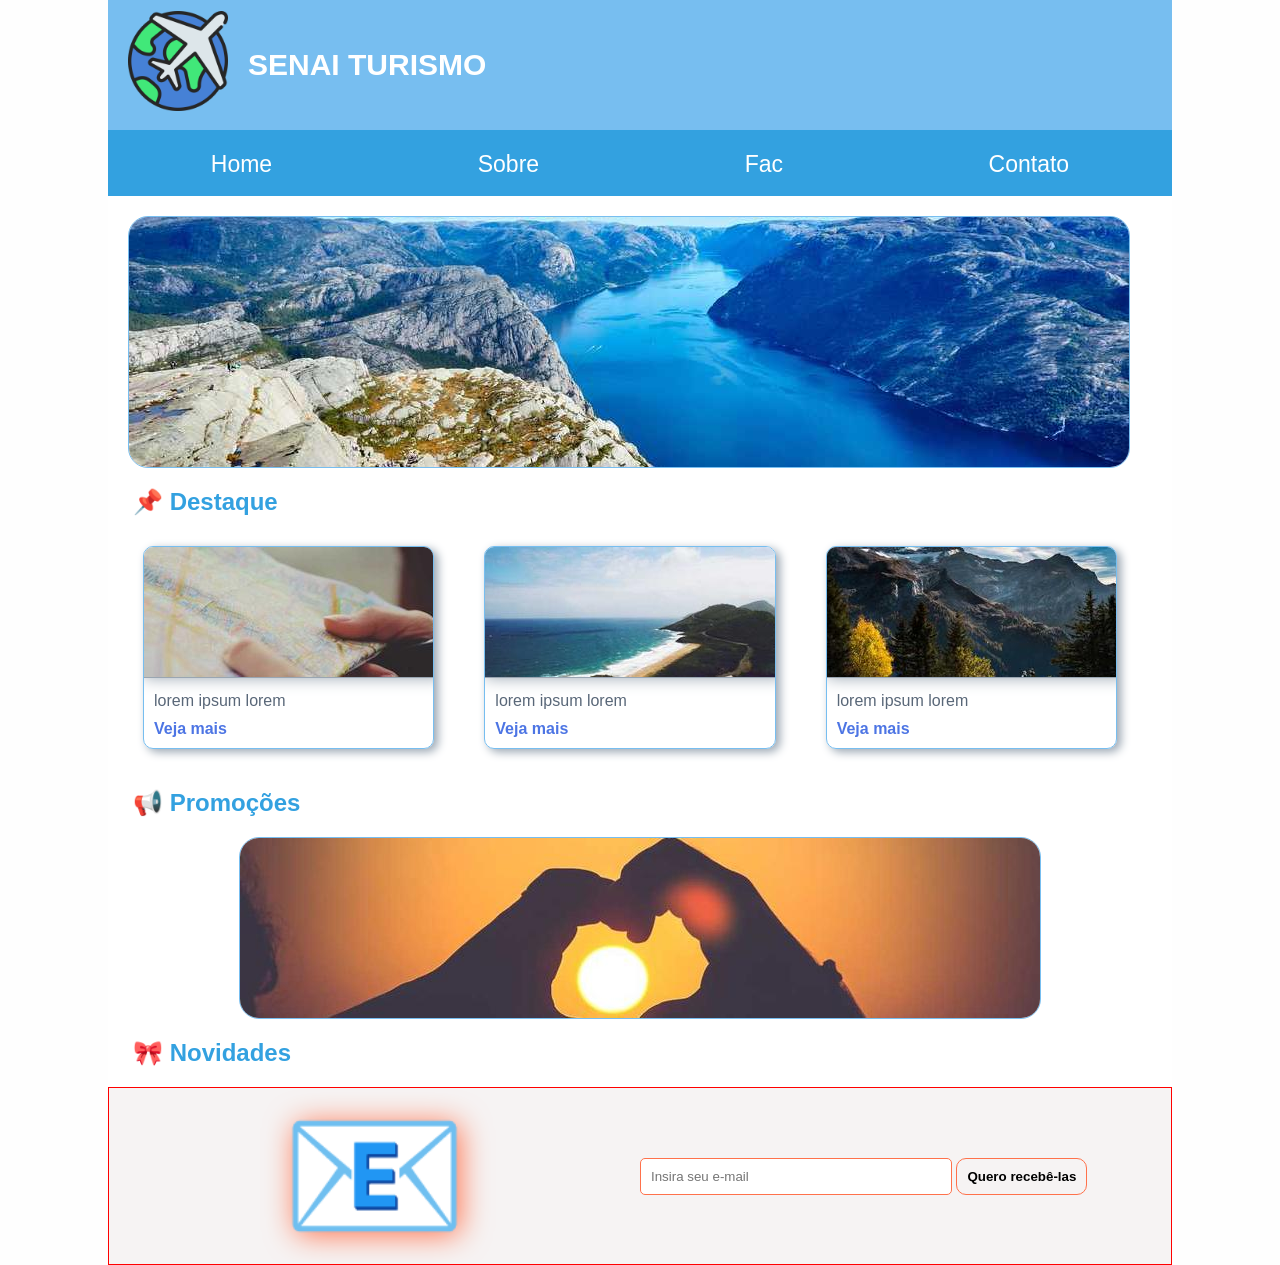
==== site-front/index.html @ f74c88e7 "Adicionando e estilizando parte novidades" ====
<!DOCTYPE html>
<html lang="en">
<head>
    <meta charset="UTF-8">
    <meta name="viewport" content="width=device-width, initial-scale=1.0">
    <title>Viagens</title>
    <link rel="stylesheet" href="./css/general.css">
</head>
<body>
    <main class="container">
        <header>
            <h1>
                <img src="./img/logo.png" width="100" alt="Imagem desenho avião voando em torno do planeta">
            </h1>
            <h2>SENAI turismo</h2>
        </header>
        <nav>
            <ul class="menu">
                <li>
                    <a href="#">Home</a>
                </li>
                <li>
                    <a href="#">Sobre</a>
                </li>
                <li>
                    <a href="#">Fac</a>
                </li>
                <li>
                    <a href="#">Contato</a>
                </li>
            </ul>
        </nav>

        <section class="banner">
            <img src="./img/img-1.jpg" alt="Banner ">
        </section>

        <section class="titleGeneral"> 
             <h1> 📌 Destaque</h1>
        </section>

        <section class="content-box">
            <article class="box">
                <img src="./img/box1.jpg" alt="Box1">
                <p>lorem ipsum lorem</p>
                <a href="#">Veja mais</a>
            </article>

            <article class="box">
                <img src="./img/box2.jpg" alt="Box2">
                <p>lorem ipsum lorem</p>
                <a href="#">Veja mais</a>
            </article>

            <article class="box">
                <img src="./img/box3.jpg" alt="Box3">
                <p>lorem ipsum lorem</p>
                <a href="#">Veja mais</a>
            </article>

        </section>

        <section class="titleGeneral"> 
             <h1> 📢 Promoções</h1>
        </section>

        <aside class="promocao">
            <img src="./img/promocao.jpg" alt="Promoção">
        </aside>

        <section class="titleGeneral"> 
             <h1> 🎀 Novidades</h1>
        </section>

        <section class="novidades">
            <article>
                <span>📧</span>
            </article>
            <article>
                <form>
                    <input type="email" placeholder="Insira seu e-mail" />
                    <button>Quero recebê-las</button>
                </form>
            </article>
        </section>
    </main>
</body>
</html>
---- site-front/css/general.css ----
* {
    padding: 0;
    margin: 0;
    list-style: none;
    font-family: arial,Arial, Helvetica, sans-serif;
}

body {
    background: rgba(254, 252, 252, 0.243);
}

.container {
    background: #fff;
    max-width: 1064px;
    margin: 0 auto;
}

.titleGeneral h1 {
    padding-left: 25px;
    color: #33A1E0;
}
/* criando header */
    header {
        background: #77BEF0;
        /* Altura */
        height: 130px;
        border-bottom: 3px solid #33A1E0;
        /* Flexbox */
        display: flex;
        align-items: center;
    }

    header img {
        margin-right: 20px;
        margin-left: 20px;
    }

    header h2 {
        color: white;
        text-transform: uppercase;
        font-size: 30px;
    }
    /* MENU DO SITE */
    .menu {
        display: flex;
        justify-content: space-around ;
        align-items: center;
        background-color: #33A1E0 ;
    }

    .menu li {
        
        /* ESPAÇAMENTO */
        padding: 18px;
    }

    .menu li a {
        font-size: 23px;
        text-decoration: none;
        color: white;
        text-align: center;
        padding: 18px;
    }

    .menu li a :hover {
        text-decoration: underline;
    }

    /* BANNER */
    .banner {
        max-width: 1000px;
        height: 250px;
        border: 1px solid #77BEF0;
        border-radius: 20px;
        margin: 20px;
        /* CORTAR IMAGEM */
        overflow: hidden;
    }

    /* CONTENT HOME */
    .content-box {
        margin: 20px;
        /* FLEXBOX */
        display: flex;
    }

    .box {
        border: 1px solid #77BEF0;
        max-width: 300px;
        border-radius: 10px;
         /* CORTAR IMAGEM */
        overflow: hidden;
        margin: 10px 35px 20px 15px;
        /* SOMBRA */
        box-shadow: 4px 3px 10px #9AA6B2;
    }

    .box img {
        border-bottom: 1px solid #9AA6B2;
        box-shadow: 0px 0px 15px 0px #9AA6B2
    }

    .box p {
        padding: 10px;
        color: rgb(89, 103, 120);
    }

    .box a {
        padding: 0 0 10px 10px;
        display: block;
        color:#4d75e4;
        text-decoration: none;
        /* NEGRITO */
        font-weight: bold;
    }

    .box a:hover {
        text-decoration: underline;

    }

    .promocao {
        /* flexbox */
        display: flex;
        justify-content: center ;
    }

    .promocao img {
         max-width: 800px;
        height: 180px;
        border: 1px solid #77BEF0;
        border-radius: 20px;
        margin: 20px;
        /* CORTAR IMAGEM */
        overflow: hidden;
    }

    /* NOVIDADES */
    .novidades {
        border: 1px solid red;
        background: rgb(246, 243, 243);
        margin-top: 20px;
        /*FLEXBOX */
        display: flex;
        justify-content: space-around;
    }

    .novidades span {
        font-size: 150px;
        filter: drop-shadow(3px 3px 15px rgb(255, 113, 75));
    }


    .novidades article {
         /*FLEXBOX */
        display: flex;
        justify-content: center;
        align-items: center;
        width: 100%;
    }

    .novidades form {
        width: 100%;
    }

    .novidades form input {
        max-width: 300px;
        padding-left: 10px;
        width: 100%;
        height: 35px;
        border-radius: 5px;
        outline: none;
        border: 1px solid rgb(255, 113, 75);
    }

    .novidades form button {
        border: 1px solid rgb(255, 113, 75);
        background: transparent;
        cursor: pointer;
        border-radius: 10px;
        padding: 10px;
        color: ;
        font-weight: bold;
    }
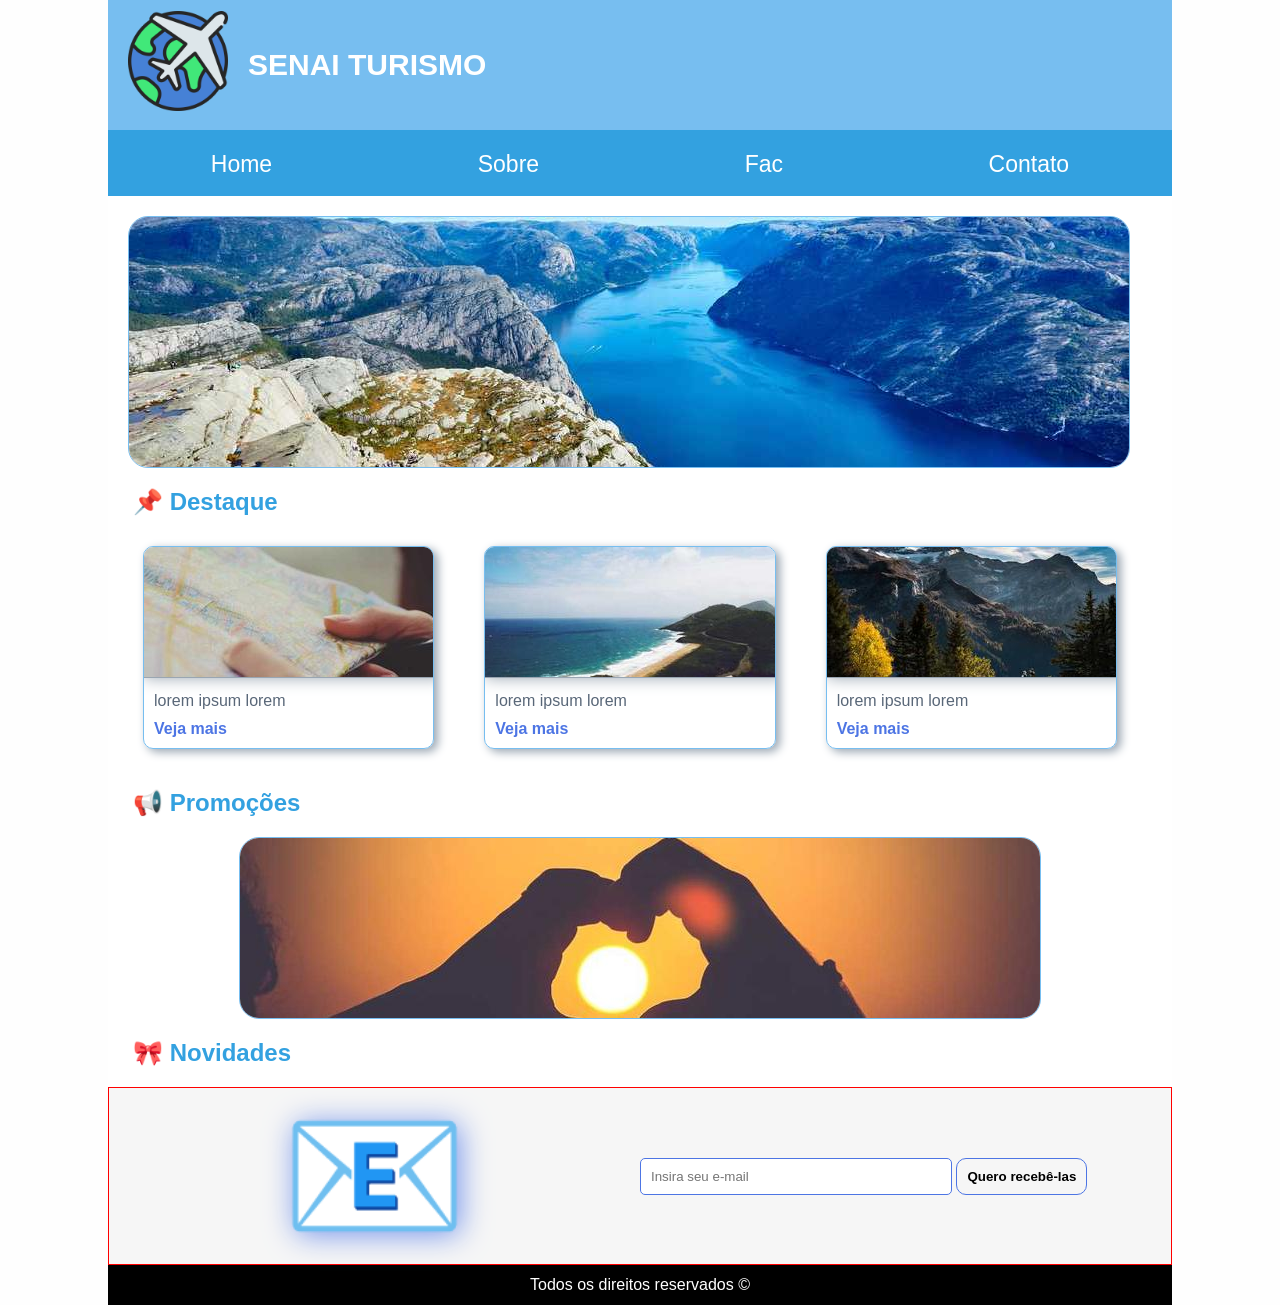
==== commit 84eebb45: "Criando footer e estilizando" ====
--- a/site-front/index.html
+++ b/site-front/index.html
@@ -83,6 +83,10 @@
                 </form>
             </article>
         </section>
+
+        <footer>
+            <p>Todos os direitos reservados &copy;</p>
+        </footer>
     </main>
 </body>
 </html>
--- a/site-front/css/general.css
+++ b/site-front/css/general.css
@@ -138,7 +138,7 @@
     /* NOVIDADES */
     .novidades {
         border: 1px solid red;
-        background: rgb(246, 243, 243);
+        background: rgb(246, 246, 246);
         margin-top: 20px;
         /*FLEXBOX */
         display: flex;
@@ -147,7 +147,7 @@
 
     .novidades span {
         font-size: 150px;
-        filter: drop-shadow(3px 3px 15px rgb(255, 113, 75));
+        filter: drop-shadow(3px 3px 15px #7393eb);
     }
 
 
@@ -170,15 +170,28 @@
         height: 35px;
         border-radius: 5px;
         outline: none;
-        border: 1px solid rgb(255, 113, 75);
+        border: 1px solid #4d75e4;
     }
 
     .novidades form button {
-        border: 1px solid rgb(255, 113, 75);
+        border: 1px solid #4d75e4;
         background: transparent;
         cursor: pointer;
         border-radius: 10px;
         padding: 10px;
         color: ;
         font-weight: bold;
+    }
+
+    footer {
+        background: #000;
+        height: 40px;
+        /* FLEXBOX */
+        display: flex;
+        justify-content: center;
+        align-items: center;
+    }
+
+    footer p {
+        color: #fff;
     }
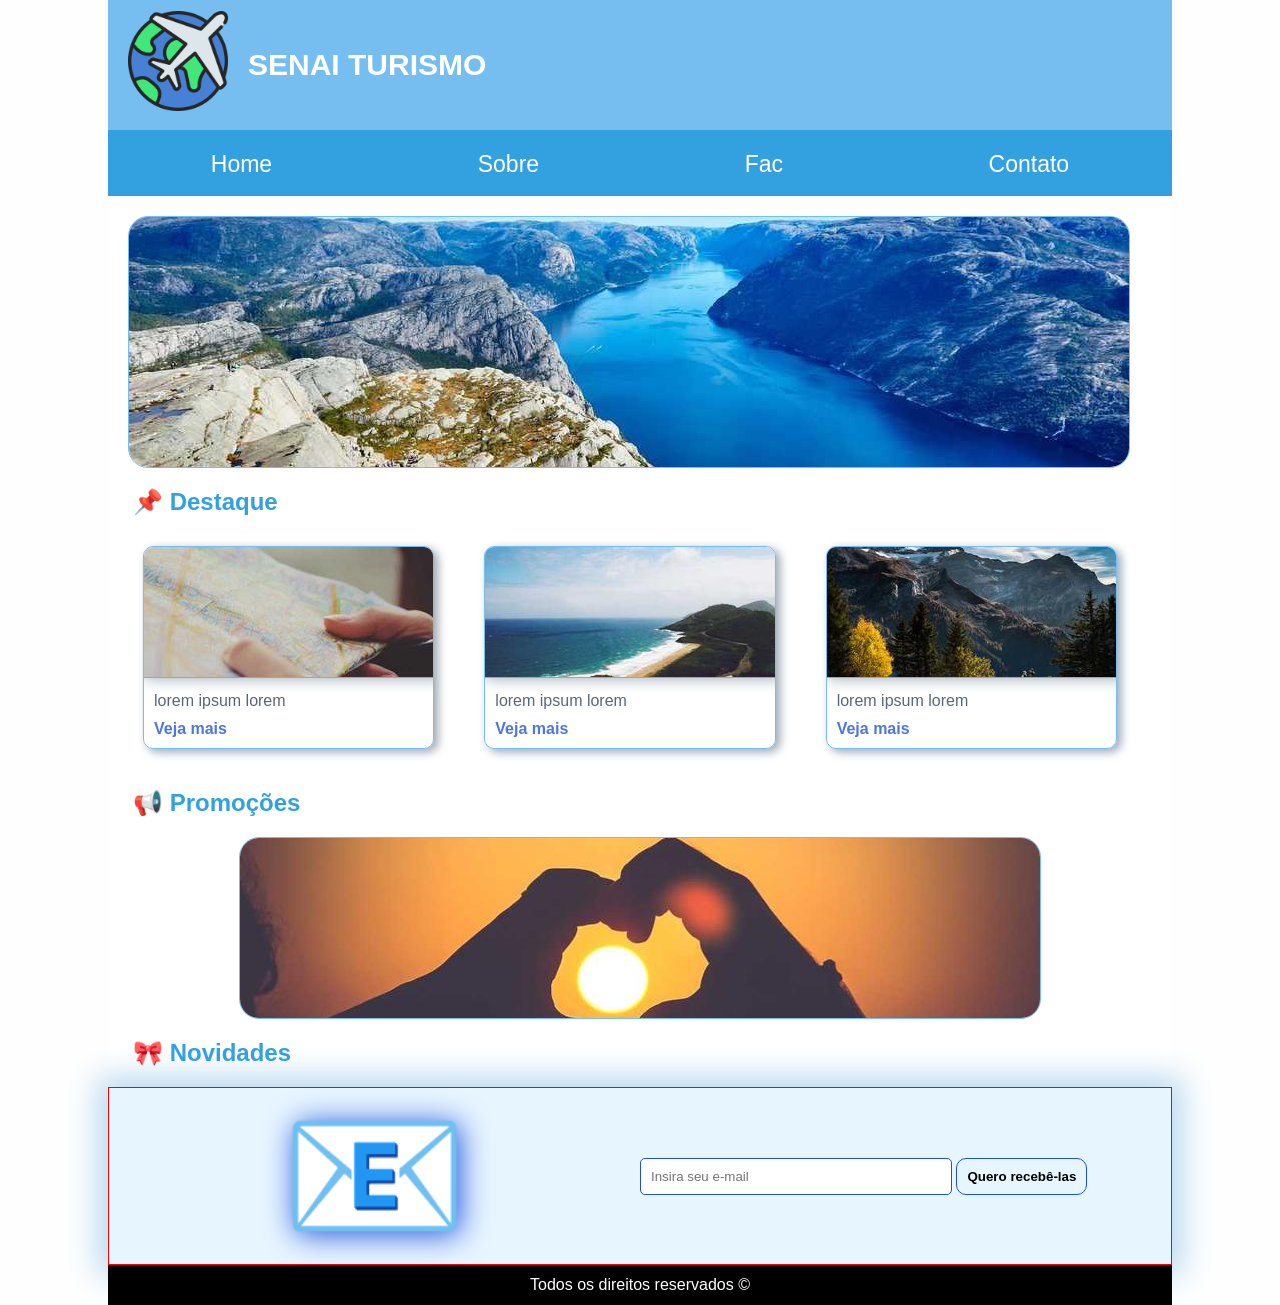
==== commit e78a22bd: "Criando página sobre" ====
--- a/site-front/index.html
+++ b/site-front/index.html
@@ -17,16 +17,16 @@
         <nav>
             <ul class="menu">
                 <li>
-                    <a href="#">Home</a>
+                    <a href="index.html">Home</a>
                 </li>
                 <li>
-                    <a href="#">Sobre</a>
+                    <a href="sobre.html">Sobre</a>
                 </li>
                 <li>
-                    <a href="#">Fac</a>
+                    <a href="faq.html">Fac</a>
                 </li>
                 <li>
-                    <a href="#">Contato</a>
+                    <a href="contato.html">Contato</a>
                 </li>
             </ul>
         </nav>
--- a/site-front/css/general.css
+++ b/site-front/css/general.css
@@ -97,7 +97,7 @@
 
     .box img {
         border-bottom: 1px solid #9AA6B2;
-        box-shadow: 0px 0px 15px 0px #9AA6B2
+        box-shadow: 0px 0px 15px 0px #9AA6B2;
     }
 
     .box p {
@@ -138,7 +138,8 @@
     /* NOVIDADES */
     .novidades {
         border: 1px solid red;
-        background: rgb(246, 246, 246);
+        background: rgb(195, 230, 255,0.4);
+        box-shadow: 0px 0px 30px 10px rgb(184, 216, 239);
         margin-top: 20px;
         /*FLEXBOX */
         display: flex;
@@ -147,7 +148,7 @@
 
     .novidades span {
         font-size: 150px;
-        filter: drop-shadow(3px 3px 15px #7393eb);
+        filter: drop-shadow(3px 3px 15px #1e51dc);
     }
 
 
@@ -170,16 +171,16 @@
         height: 35px;
         border-radius: 5px;
         outline: none;
-        border: 1px solid #4d75e4;
+        border: 1px solid #1e51dc;
     }
 
     .novidades form button {
-        border: 1px solid #4d75e4;
+        border: 1px solid #1e51dc;
         background: transparent;
         cursor: pointer;
         border-radius: 10px;
         padding: 10px;
-        color: ;
+        color: black;
         font-weight: bold;
     }
 
@@ -194,4 +195,9 @@
 
     footer p {
         color: #fff;
+    }
+
+    /* PÁGINA SOBRE */
+    .spaceSobre {
+        margin: 20px 0 20px 0;
     }
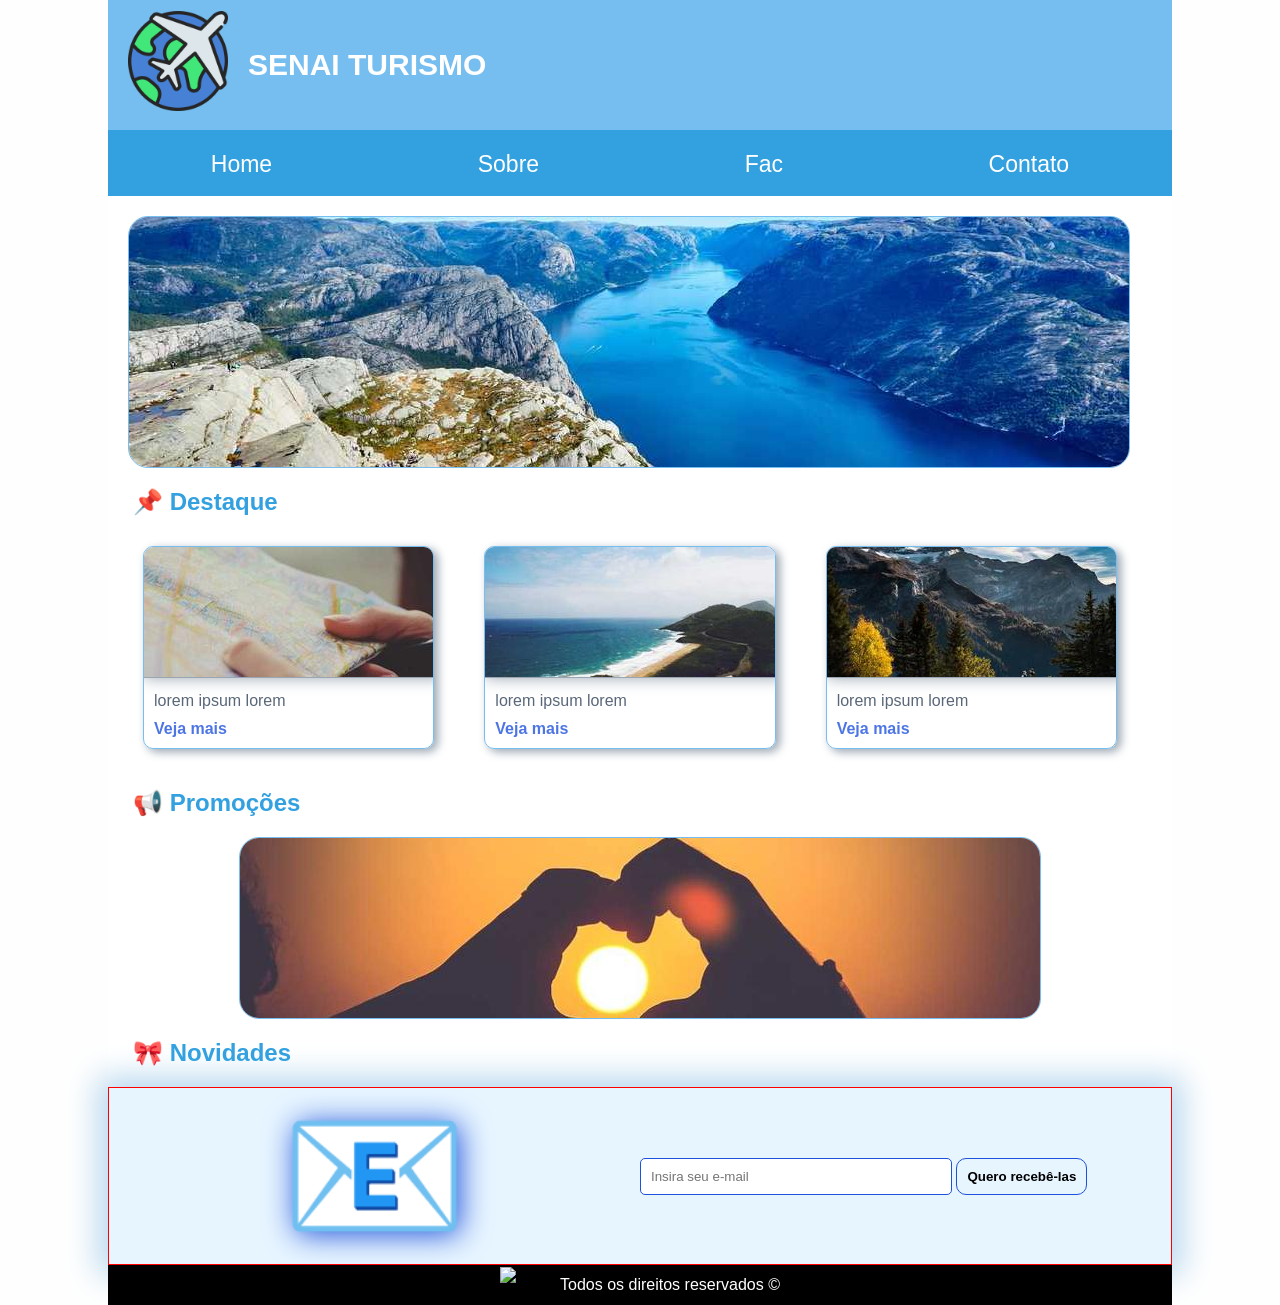
==== commit d32e9edd: "Adicionando informações e cards para conteúdo na página Sobre" ====
--- a/site-front/index.html
+++ b/site-front/index.html
@@ -85,6 +85,7 @@
         </section>
 
         <footer>
+            <img src="https://upload.wikimedia.org/wikipedia/commons/8/8c/SENAI_S%C3%A3o_Paulo_logo.png" width="60px" alt="Logo SENAI">
             <p>Todos os direitos reservados &copy;</p>
         </footer>
     </main>
--- a/site-front/css/general.css
+++ b/site-front/css/general.css
@@ -1,7 +1,6 @@
 * {
     padding: 0;
     margin: 0;
-    list-style: none;
     font-family: arial,Arial, Helvetica, sans-serif;
 }
 
@@ -46,6 +45,7 @@
         justify-content: space-around ;
         align-items: center;
         background-color: #33A1E0 ;
+        list-style: none;
     }
 
     .menu li {
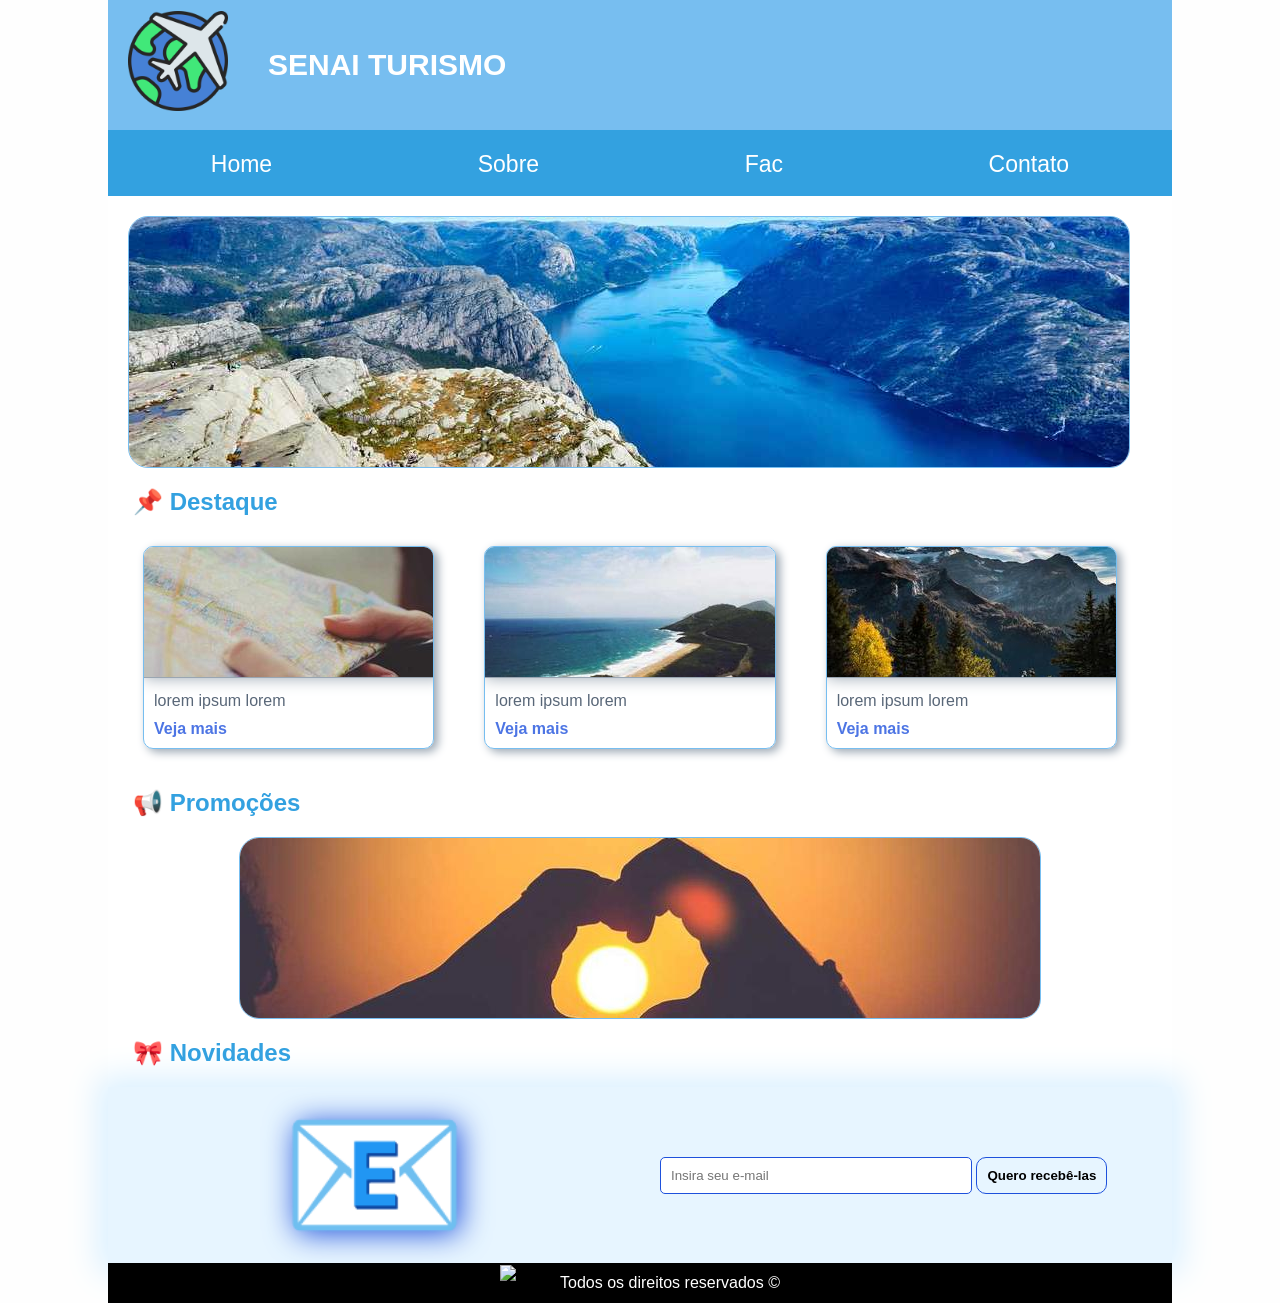
==== commit 7c3b4876: "Adicionando js no index" ====
--- a/site-front/index.html
+++ b/site-front/index.html
@@ -68,7 +68,7 @@
             <img src="./img/promocao.jpg" alt="Promoção">
         </aside>
 
-        <section class="titleGeneral"> 
+        <section class="titleGeneral">
              <h1> 🎀 Novidades</h1>
         </section>
 
@@ -77,8 +77,8 @@
                 <span>📧</span>
             </article>
             <article>
-                <form>
-                    <input type="email" placeholder="Insira seu e-mail" />
+                <form id="newForm">
+                    <input type="email" id="email" placeholder="Insira seu e-mail"/>
                     <button>Quero recebê-las</button>
                 </form>
             </article>
@@ -88,6 +88,8 @@
             <img src="https://upload.wikimedia.org/wikipedia/commons/8/8c/SENAI_S%C3%A3o_Paulo_logo.png" width="60px" alt="Logo SENAI">
             <p>Todos os direitos reservados &copy;</p>
         </footer>
+
+        <script src="./js/validacao.js"></script>
     </main>
 </body>
 </html>
--- a/site-front/css/general.css
+++ b/site-front/css/general.css
@@ -126,7 +126,7 @@
     }
 
     .promocao img {
-         max-width: 800px;
+        max-width: 800px;
         height: 180px;
         border: 1px solid #77BEF0;
         border-radius: 20px;
@@ -137,9 +137,8 @@
 
     /* NOVIDADES */
     .novidades {
-        border: 1px solid red;
         background: rgb(195, 230, 255,0.4);
-        box-shadow: 0px 0px 30px 10px rgb(184, 216, 239);
+        box-shadow: 0px 0px 30px 10px rgb(218, 240, 255);
         margin-top: 20px;
         /*FLEXBOX */
         display: flex;
@@ -197,7 +196,171 @@
         color: #fff;
     }
 
+
+
     /* PÁGINA SOBRE */
-    .spaceSobre {
+    .fundo {
+        background-image: url(https://img.freepik.com/fotos-gratis/arranjo-de-itens-de-viagem-de-alto-angulo_23-2149617688.jpg);
+        background-size: cover;
+    }
+    
+    .spaceSobre, .spaceContato{
         margin: 20px 0 20px 0;
-    }+        padding-left: 20px;
+    }
+
+    .containerLista {
+        margin: 25px;
+        margin-bottom: 30px;
+    }
+
+    .containerLista details {
+        border: 1px solid #ccc;
+        border-radius: 5px;
+        padding: 10px;
+        margin: 10px;
+    }
+
+    .containerLista article {
+        margin-top: 8px;   
+        color: #1e51dc; 
+        cursor: pointer;
+    }
+
+    .content-cards {
+        display: flex;
+        margin: 20px;
+        justify-content: center;
+        width: 70%;
+        margin-left: auto;
+        margin-right: auto;
+    }
+        
+
+    .card {
+        border: 1px solid red;
+        margin-top: 50px;
+        display: flex;
+        padding: 2px;
+    }
+
+    .card img {
+        display: flex;
+        width: 450px;
+        height: auto;
+    }
+
+    .card p, h2 {
+        margin: 20px;
+    }
+
+    .card:hover {
+        background-color: rgb(218, 240, 255);
+        transition: background-color 0.1s;
+
+    }
+
+
+
+
+    /* PÁGINA DE CONTATO */
+
+    .text-contato {
+        margin: 0 0 20px 20px;
+        font-size: 42px;
+    }
+
+    .text-contato strong {
+        color: #4d75e4 ;
+        font-family: 'Franklin Gothic Medium', 'Arial Narrow', Arial, sans-serif;
+    }
+
+    form {
+        margin: 20px;
+    }
+
+    .form-group {
+        margin-top: 20px;
+        margin-bottom: 10px;
+    }
+
+    .form-group select {
+        height: 30px;
+        width: 100%;
+        max-width: 300px;
+        border-radius: 8px;
+    }
+
+    .form-group label {
+        font-weight: bold;
+        display: inline-block;
+        margin-right: 20px;
+    }
+
+     .form-group input {
+        width: 100%;
+        max-width: 600px;
+        height: 30px;
+        border: 2px solid #4d75e4;
+        outline: none;
+        padding-left: 5px;
+        border-radius: 8px;
+    }
+
+    .form-group-sexo label {
+        display: inline-block;
+        margin-top: 10px;
+    }
+
+    legend {
+        padding: 10px;
+        display: inline-block;
+        font-size: 18px;
+    }
+
+    .form-group-info {
+        margin-top: 20px;
+        margin-left: 20px;
+        margin-bottom: 20px;
+    }
+
+    .form-control-padrão {
+        width: 100%;
+        max-width: 40px;
+        height: 30px;
+        border: 2px solid #4d75e4;
+        outline: none;
+        padding-left: 5px;
+        border-radius: 8px;
+    }
+
+    .comentario {
+        width: 100%;
+        max-width: 300;
+        height: 150px;
+        border: 2px solid #4d75e4;
+        outline: none;
+        padding-left: 5px;
+        border-radius: 8px;
+        display: block;
+        margin-top: 10px;
+        padding-top: 10px;
+    }
+
+    .title  {
+        color: #4d75e4;
+        font-weight: bold;
+    }
+
+    .btn-enviar {
+        background-color: #4d75e4;
+        margin-bottom: 20px;
+        margin-left: 20px;
+        padding: 10px;
+        color: #fff;
+        border-radius: 5px;
+        border: 0;
+        cursor: pointer;
+    }
+
+   
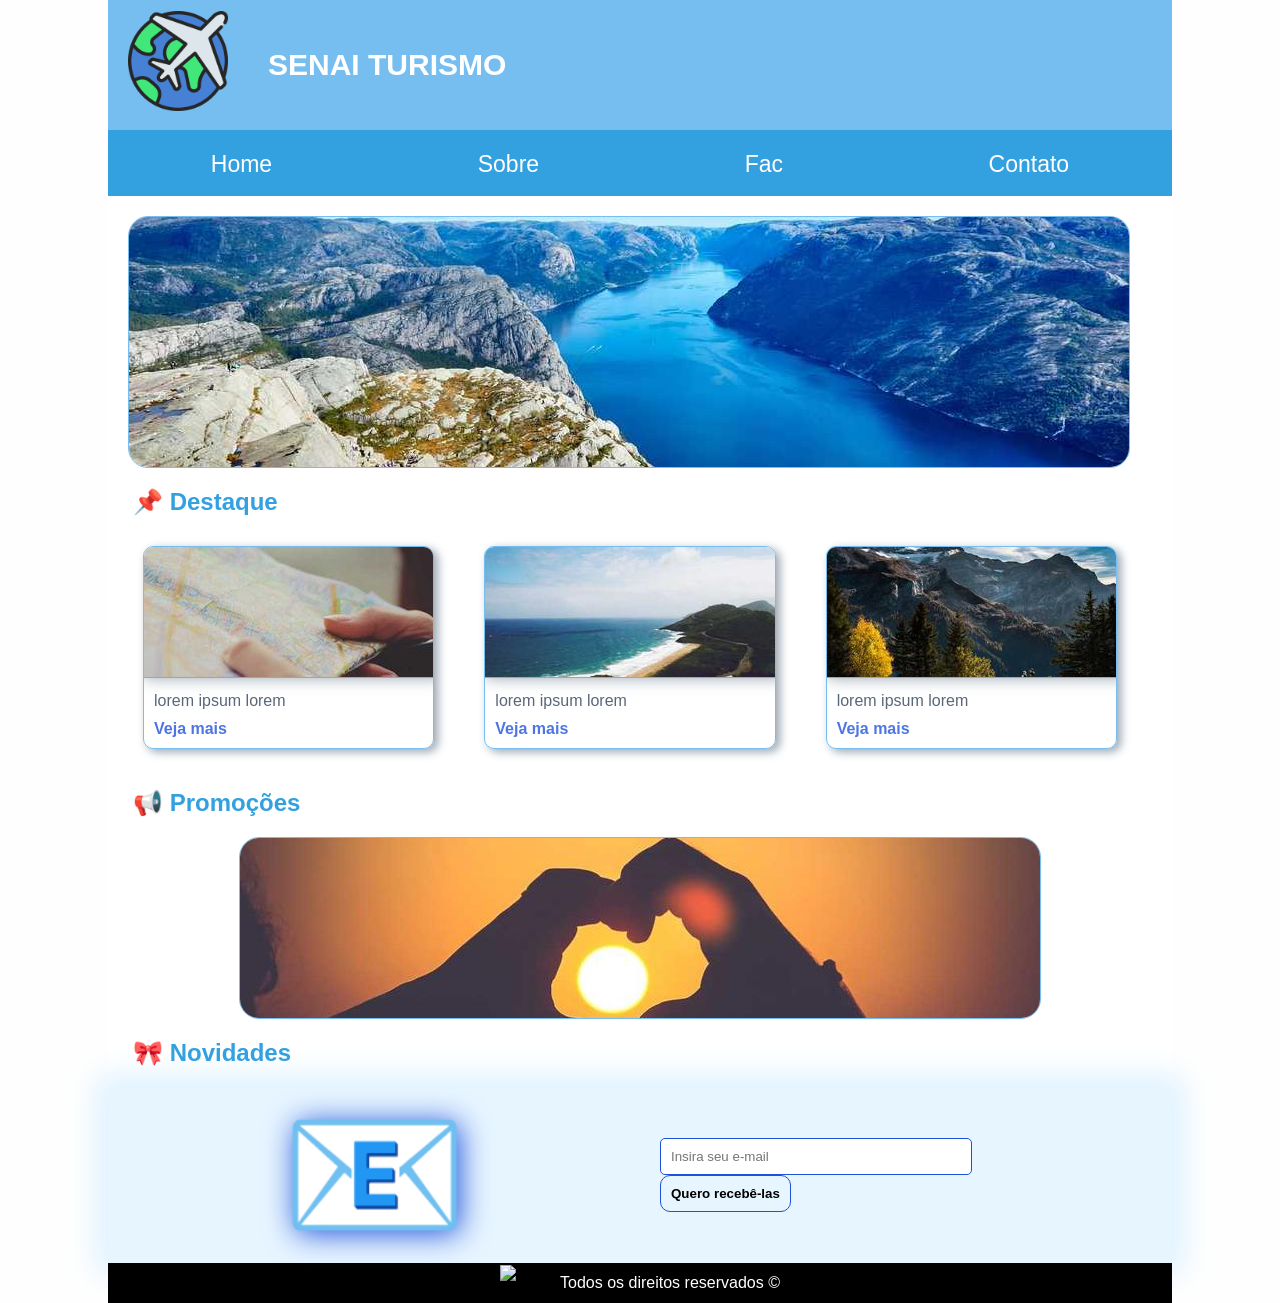
==== commit 3bb4f81a: "Criando mensagem para botão" ====
--- a/site-front/index.html
+++ b/site-front/index.html
@@ -78,7 +78,9 @@
             </article>
             <article>
                 <form id="newForm">
-                    <input type="email" id="email" placeholder="Insira seu e-mail"/>
+                    <input type="text" id="email" placeholder="Insira seu e-mail"/>
+                    <p id="mensagem"></p>
+                    <div id="msg"></div>
                     <button>Quero recebê-las</button>
                 </form>
             </article>
@@ -90,6 +92,7 @@
         </footer>
 
         <script src="./js/validacao.js"></script>
+        <script src="./js/banner.js"></script>
     </main>
 </body>
 </html>
--- a/site-front/css/general.css
+++ b/site-front/css/general.css
@@ -183,6 +183,13 @@
         font-weight: bold;
     }
 
+    .novidades form button:hover {
+        color: #fff;
+        background-color: #1e51dc;
+        border: 1px solid #000; 
+
+    }
+
     footer {
         background: #000;
         height: 40px;
@@ -202,6 +209,7 @@
     .fundo {
         background-image: url(https://img.freepik.com/fotos-gratis/arranjo-de-itens-de-viagem-de-alto-angulo_23-2149617688.jpg);
         background-size: cover;
+        padding-bottom: 1px;
     }
     
     .spaceSobre, .spaceContato{
@@ -238,13 +246,14 @@
         
 
     .card {
-        border: 1px solid red;
+        border-radius: 5px;
         margin-top: 50px;
         display: flex;
         padding: 2px;
     }
 
     .card img {
+        border-radius: 5px;
         display: flex;
         width: 450px;
         height: auto;
@@ -255,7 +264,7 @@
     }
 
     .card:hover {
-        background-color: rgb(218, 240, 255);
+        background-color: rgb(255, 255, 255);
         transition: background-color 0.1s;
 
     }
